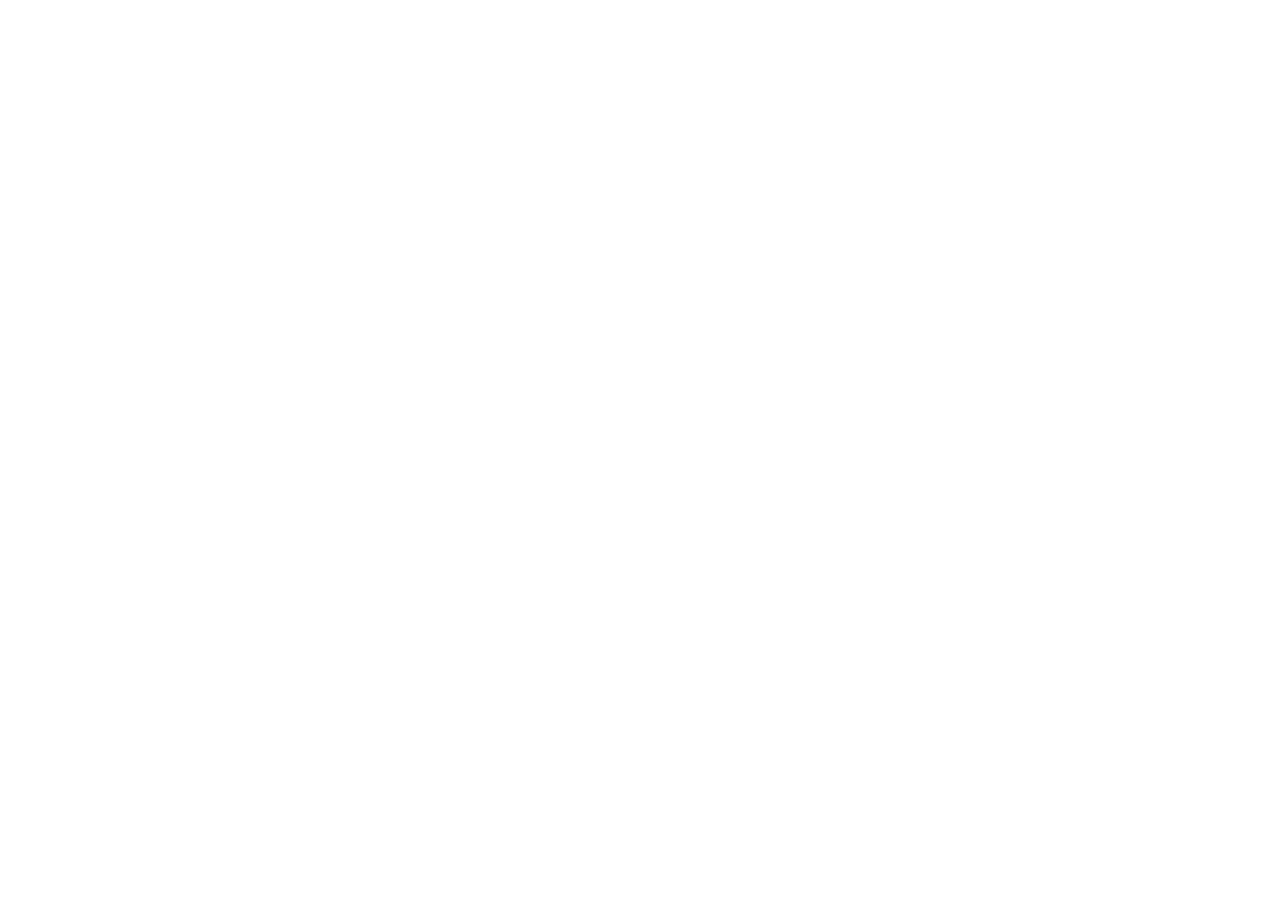
==== sidebar/sidebar.html @ be8aeece "Lüçe go nove!" ====
<!DOCTYPE html>
<html lang="fr">
<head>
    <meta charset="UTF-8">
    <meta http-equiv="X-UA-Compatible" content="IE=edge">
    <meta name="viewport" content="width=device-width, initial-scale=1.0">
    <title>Mises à jour</title>
</head>
<body>

    <div class="ui-controller">
        <div class="colorful-bar"></div>
        <div class="ui-standard"></div>
    </div>

</body>
</html>
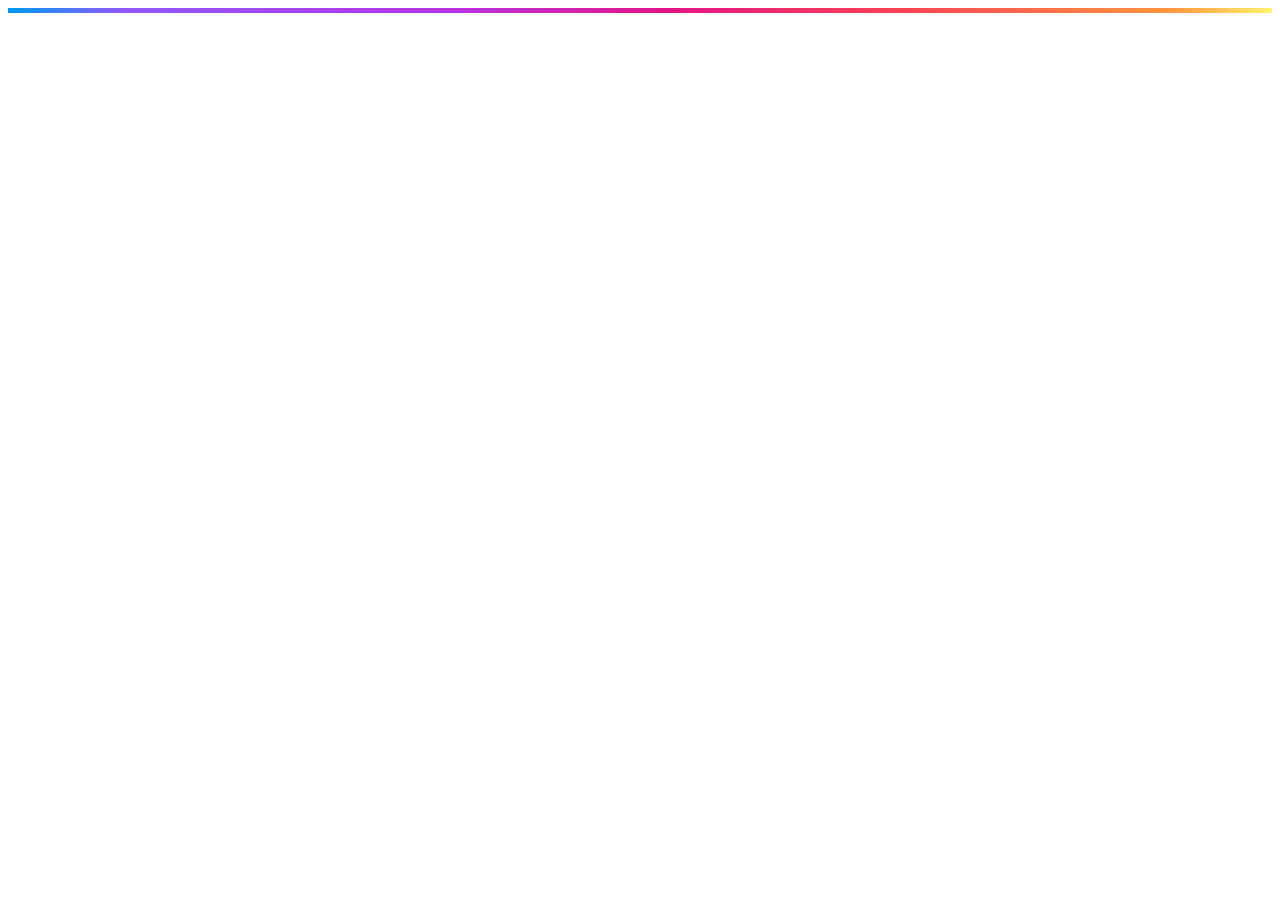
==== commit 0417925d: "j" ====
--- a/sidebar/sidebar.html
+++ b/sidebar/sidebar.html
@@ -5,6 +5,7 @@
     <meta http-equiv="X-UA-Compatible" content="IE=edge">
     <meta name="viewport" content="width=device-width, initial-scale=1.0">
     <title>Mises à jour</title>
+    <link rel="stylesheet" href="./style.css">
 </head>
 <body>
 
--- a/sidebar/style.css
+++ b/sidebar/style.css
@@ -0,0 +1,8 @@
+.colorful-bar{
+    position: relative;
+    width: 100%;
+    height: 5px;
+    margin: 0; padding: 0;
+    background-color: #015fdf;
+    background-image: linear-gradient(90deg, #0099f1 0%, #9059ff 9%, #b833e1 35%, #e31587 52%, #fc4055 70%, #ff9640 92%, #fff36e 100%);
+}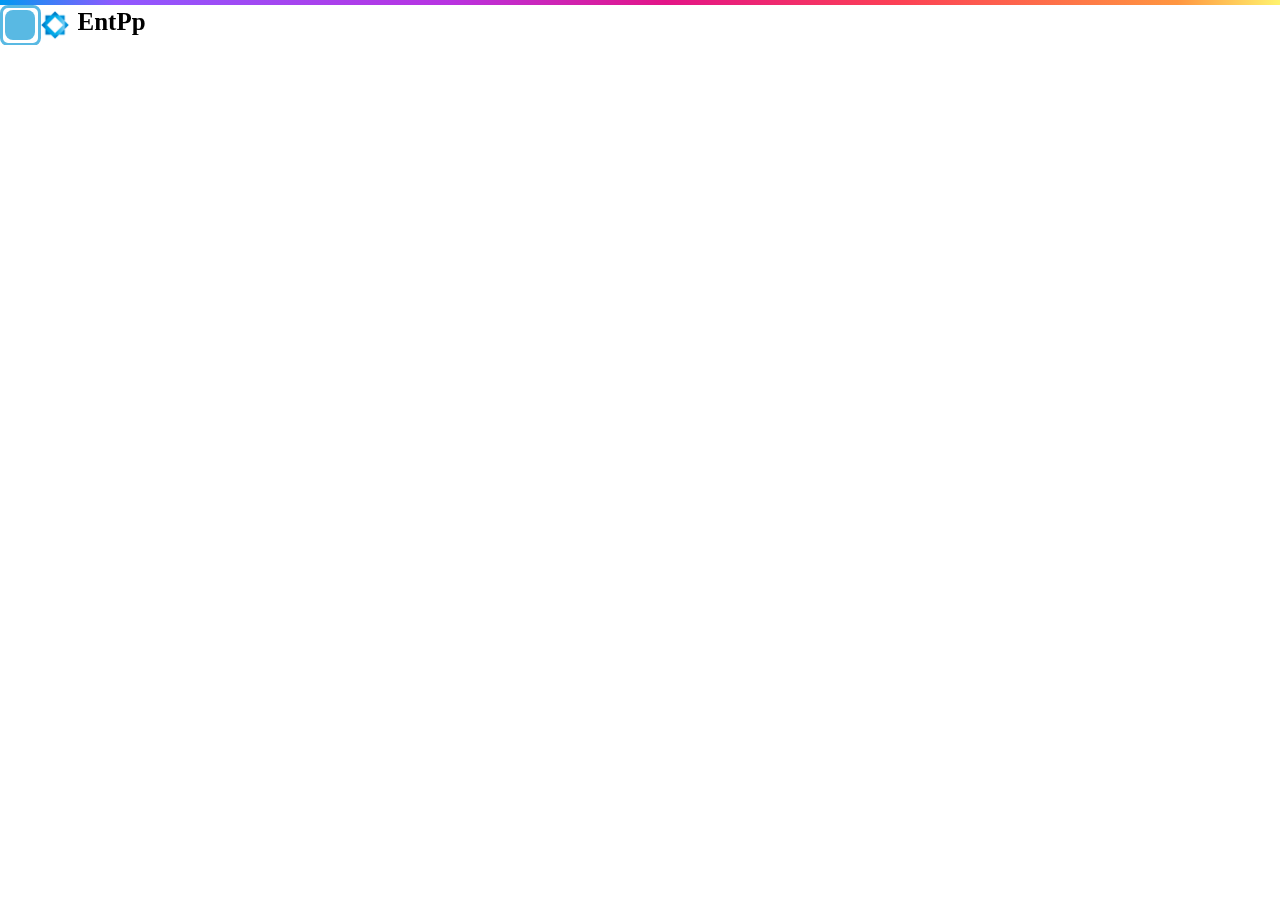
==== commit 7f678be0: "a" ====
--- a/sidebar/sidebar.html
+++ b/sidebar/sidebar.html
@@ -11,7 +11,13 @@
 
     <div class="ui-controller">
         <div class="colorful-bar"></div>
-        <div class="ui-standard"></div>
+        <div class="ui-standard">
+            <div class="navbar">
+                <div class="btn-menubar"></div>
+                <img src="../logo-a.png">
+                <p class="title">EntPp</p>
+            </div>
+        </div>
     </div>
 
 </body>
--- a/sidebar/style.css
+++ b/sidebar/style.css
@@ -1,3 +1,15 @@
+*{
+    user-select: none;
+    scroll-behavior: smooth;
+    box-sizing: border-box;
+    margin: 0; padding: 0;
+    overflow-x: hidden;
+}
+
+body{
+    margin: 0; padding: 0;
+}
+
 .colorful-bar{
     position: relative;
     width: 100%;
@@ -5,4 +17,56 @@
     margin: 0; padding: 0;
     background-color: #015fdf;
     background-image: linear-gradient(90deg, #0099f1 0%, #9059ff 9%, #b833e1 35%, #e31587 52%, #fc4055 70%, #ff9640 92%, #fff36e 100%);
+}
+
+.navbar{
+    position: relative;
+    width: 100%;
+    height: 40px;
+    margin: 0; padding: 0;
+    /* border: 2px dashed red; */
+    display: flex;
+    flex-flow: row;
+}
+
+.navbar>.btn-menubar{
+    position: relative;
+    width: 30px; height: 30px;
+    margin: 0; padding: 0;
+    margin-top: auto; margin-bottom: auto;
+    margin-left: 5px; margin-right: 5px;
+    background-color: rgb(89, 185, 227);
+    border-radius: 8px;
+    cursor: pointer;
+    overflow: visible;
+}
+.navbar>.btn-menubar::after{
+    content: '';
+    position: absolute;
+    top: 0; left: 0;
+    width: 35px; height: 35px;
+    margin: 0; padding: 0;
+    transform: translateX(-5px) translateY(-5px);
+    background-color: transparent;
+    pointer-events: none;
+    z-index: -1;
+    border-radius: 8px;
+    border: 3px solid rgb(89, 185, 227);
+}
+
+.navbar>img{
+    position: relative;
+    height: 30px;
+    margin: 0; padding: 0;
+    margin-top: auto; margin-bottom: auto;
+}
+
+.navbar>.title{
+    position: relative;
+    margin: 0; padding: 0;
+    margin-top: auto; margin-bottom: auto;
+    margin-left: 7.5px;
+    transform: translateY(-3.5px);
+    font-size: 25px;
+    font-weight: 900;
 }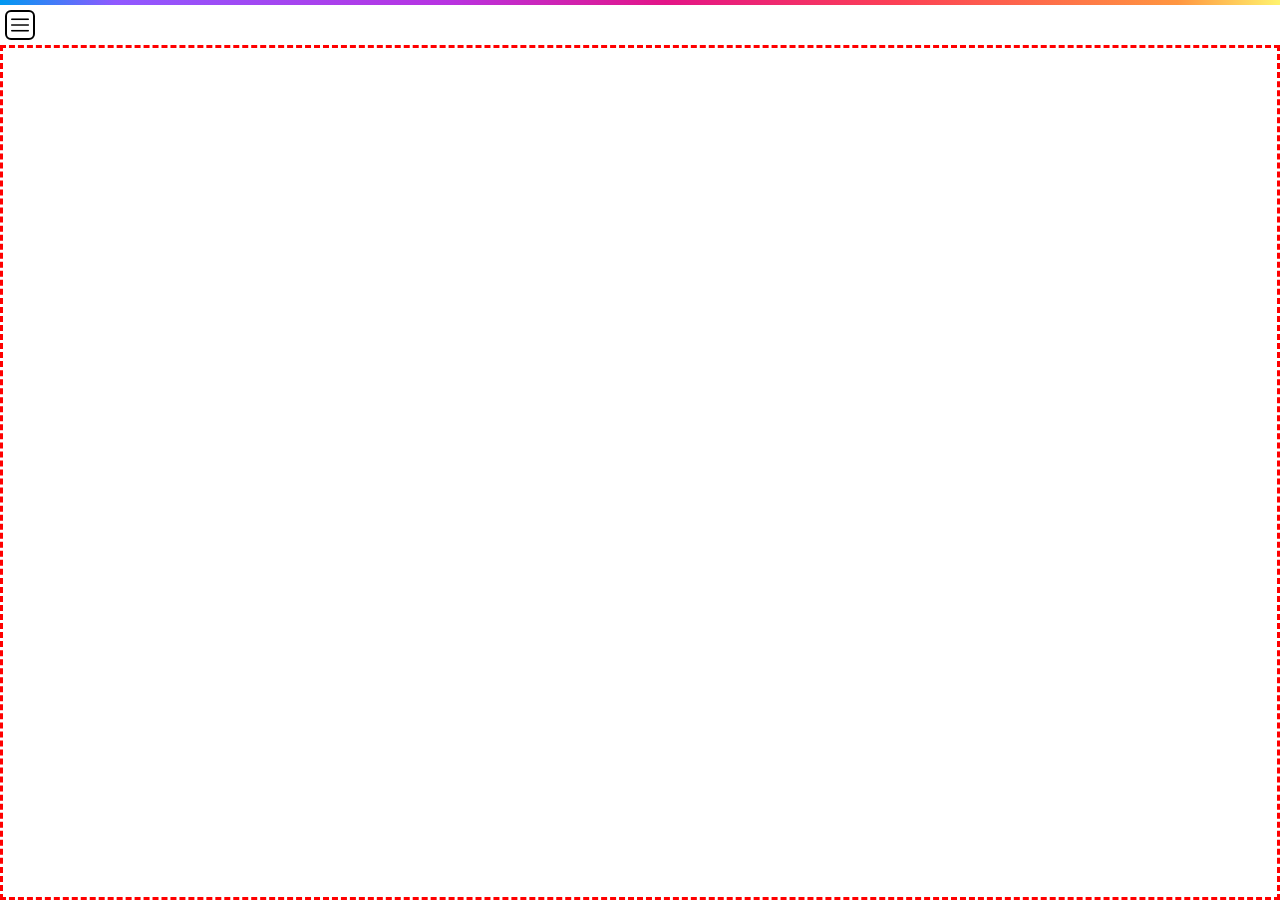
==== commit 3dafe373: "k" ====
--- a/sidebar/sidebar.html
+++ b/sidebar/sidebar.html
@@ -11,13 +11,12 @@
 
     <div class="ui-controller">
         <div class="colorful-bar"></div>
-        <div class="ui-standard">
-            <div class="navbar">
-                <div class="btn-menubar"></div>
-                <img src="../logo-a.png">
-                <p class="title">EntPp</p>
+        <div class="navbar">
+            <div class="btn-menubar">
+                <img src="./img/menu.png">
             </div>
         </div>
+        <div class="ui-standard"></div>
     </div>
 
 </body>
--- a/sidebar/style.css
+++ b/sidebar/style.css
@@ -11,7 +11,8 @@
 }
 
 .colorful-bar{
-    position: relative;
+    position: fixed;
+    top: 0; left: 0;
     width: 100%;
     height: 5px;
     margin: 0; padding: 0;
@@ -20,7 +21,9 @@
 }
 
 .navbar{
-    position: relative;
+    position: fixed;
+    top: 5px;
+    left: 0;
     width: 100%;
     height: 40px;
     margin: 0; padding: 0;
@@ -35,38 +38,25 @@
     margin: 0; padding: 0;
     margin-top: auto; margin-bottom: auto;
     margin-left: 5px; margin-right: 5px;
-    background-color: rgb(89, 185, 227);
-    border-radius: 8px;
+    border: 2px solid black;
+    border-radius: 6px;
     cursor: pointer;
-    overflow: visible;
-}
-.navbar>.btn-menubar::after{
-    content: '';
-    position: absolute;
-    top: 0; left: 0;
-    width: 35px; height: 35px;
-    margin: 0; padding: 0;
-    transform: translateX(-5px) translateY(-5px);
-    background-color: transparent;
-    pointer-events: none;
-    z-index: -1;
-    border-radius: 8px;
-    border: 3px solid rgb(89, 185, 227);
+    display: flex;
+    align-items: center; justify-content: center;
+    overflow: hidden;
 }
 
-.navbar>img{
-    position: relative;
-    height: 30px;
-    margin: 0; padding: 0;
-    margin-top: auto; margin-bottom: auto;
+.navbar>.btn-menubar>img{
+    pointer-events: none;
+    width: 17.5px; height: 17.5px;
 }
 
-.navbar>.title{
-    position: relative;
+.ui-standard{
+    position: fixed;
+    top: 45px;
+    left: 0;
+    width: 100%;
+    height: calc(100% - 45px);
     margin: 0; padding: 0;
-    margin-top: auto; margin-bottom: auto;
-    margin-left: 7.5px;
-    transform: translateY(-3.5px);
-    font-size: 25px;
-    font-weight: 900;
+    border: 3px dashed red;
 }